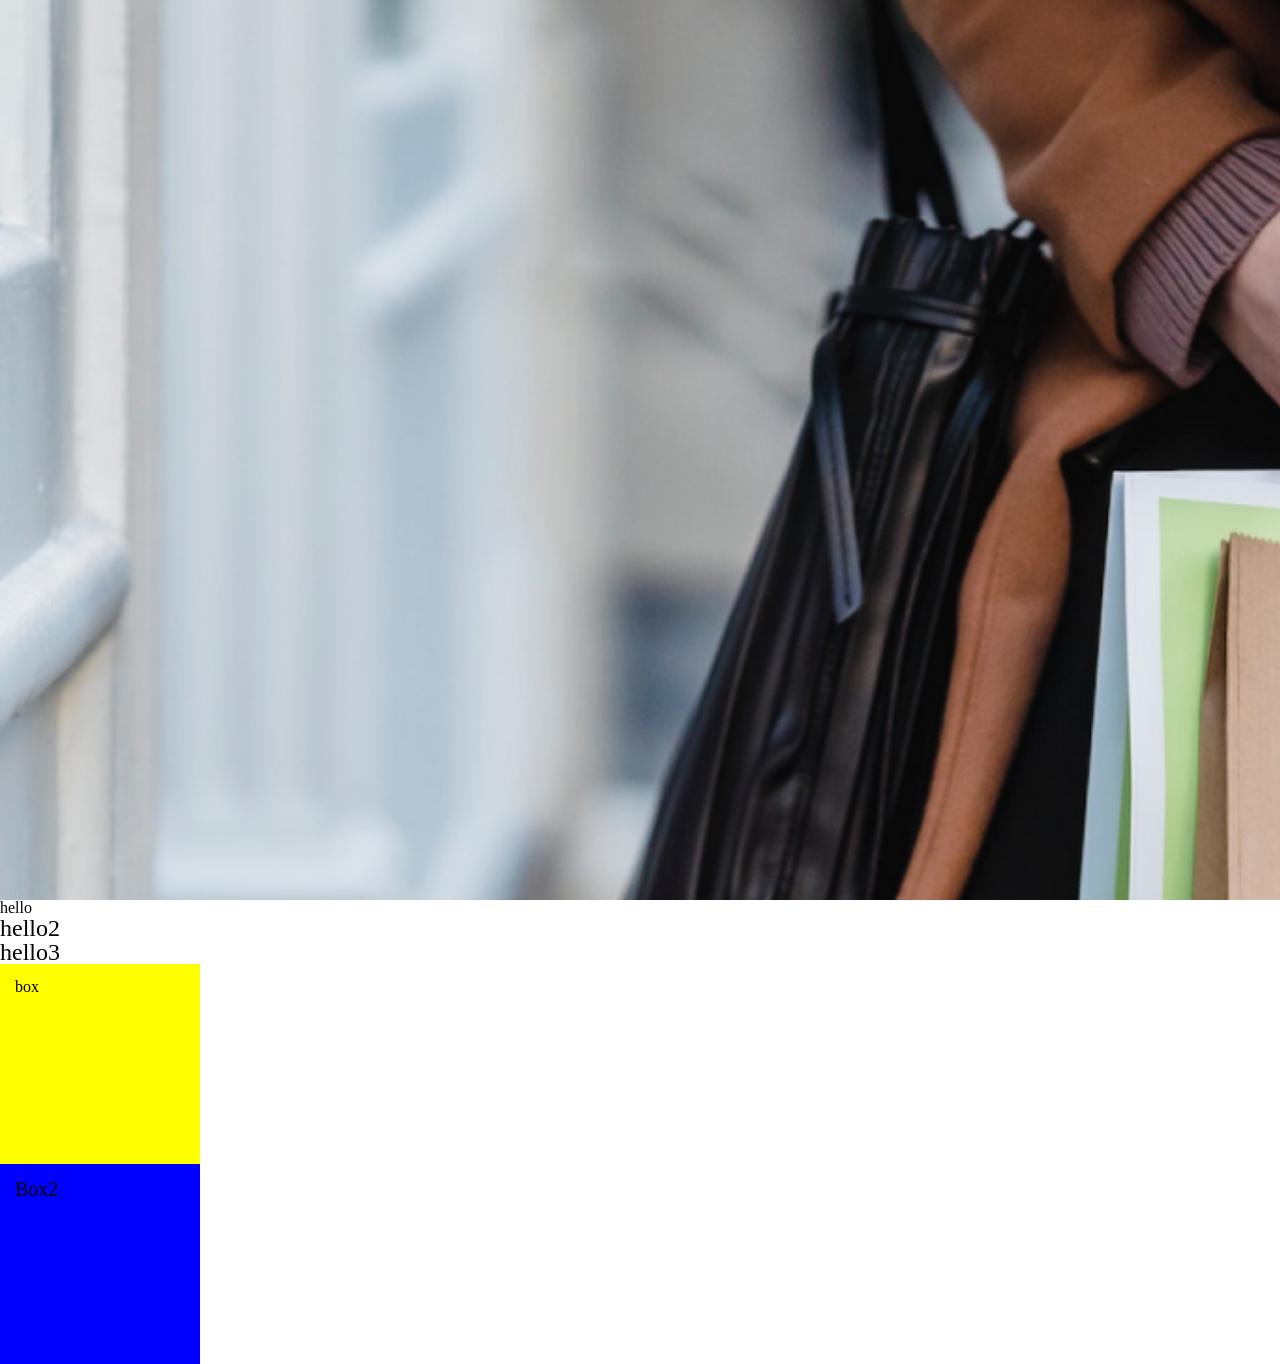
==== index.html @ 38a98d85 "add final" ====
<!DOCTYPE html>
<html lang="en">
  <head>
    <meta charset="UTF-8" />
    <meta name="viewport" content="width=device-width, initial-scale=1.0" />
    <title>Lesson 13</title>
    <link rel="stylesheet" href="css/reset.css" />
    <link rel="stylesheet" href="css/style.css" />
  </head>
  <body>
    <section>
      <div class="test-box"></div>
    </section>
    <section>
      <div class="size">
        <p>hello</p>
        <div class="size2">
          <p>hello2</p>
          <div class="size3">
            <p>hello3</p>
          </div>
        </div>
      </div>

      <div class="box">box</div>
      <div class="box2">Box2</div>
    </section>
    <!-- <section>
      <h2>Auto Fill</h2>
      <div class="grid-block grid-fill">
        <div class="grid-element">1</div>
        <div class="grid-element">2</div>
        <div class="grid-element">3</div>
        <div class="grid-element">4</div>
        <div class="grid-element">5</div>
        <div class="grid-element">6</div>
        <div class="grid-element">7</div>
      </div>

      <h2>Auto Fit</h2>
      <div class="grid-block grid-fit">
        <div class="grid-element">1</div>
        <div class="grid-element">2</div>
        <div class="grid-element">3</div>
        <div class="grid-element">4</div>
        <div class="grid-element">5</div>
        <div class="grid-element">6</div>
        <div class="grid-element">7</div>
      </div>
    </section>
    <section>
      <div class="container-grid">
        <h3>Products</h3>
        <div class="grid-wraper">
          <div class="box">
            <img
              class="product-image"
              src="https://gourban.in/cdn/shop/files/WAve.png?v=1705564263&width=2048"
              alt=""
            />
            <h2>1</h2>
          </div>
          <div class="box">
            <img
              class="product-image"
              src="https://gourban.in/cdn/shop/files/WAve.png?v=1705564263&width=2048"
              alt=""
            />
            <h2>2</h2>
          </div>
          <div class="box">
            <img
              class="product-image"
              src="https://gourban.in/cdn/shop/files/WAve.png?v=1705564263&width=2048"
              alt=""
            />
            <h2>3</h2>
          </div>
          <div class="box">
            <img
              class="product-image"
              src="https://gourban.in/cdn/shop/files/WAve.png?v=1705564263&width=2048"
              alt=""
            />
            <h2>4</h2>
          </div>
          <div class="box">
            <img
              class="product-image"
              src="https://gourban.in/cdn/shop/files/WAve.png?v=1705564263&width=2048"
              alt=""
            />
            <h2>5</h2>
          </div>
          <div class="box">
            <img
              class="product-image"
              src="https://gourban.in/cdn/shop/files/WAve.png?v=1705564263&width=2048"
              alt=""
            />
            <h2>6</h2>
          </div>
          <div class="box">
            <img
              class="product-image"
              src="https://gourban.in/cdn/shop/files/WAve.png?v=1705564263&width=2048"
              alt=""
            />
            <h2>7</h2>
          </div>
          <div class="box">
            <img
              class="product-image"
              src="https://gourban.in/cdn/shop/files/WAve.png?v=1705564263&width=2048"
              alt=""
            />
            <h2>8</h2>
          </div>
        </div>
      </div>
    </section>
    <section>
      <div class="bg-image">
        <div class="bg-color"></div>
      </div>
    </section>
    <section>
      <form class="form-element-main" action="">
        <div class="form-el">
          <label for="username">Username</label>
          <input
            class="input-el"
            type="text"
            id="username"
            name="myusername"
            required
          />
        </div>
        <div class="radio-box">
          <div>
            <input type="radio" name="gender" id="genderfemale" />
            <label for="genderfemale">Female</label>
          </div>
          <div>
            <input type="radio" name="gender" id="gendermale" />
            <label for="gendermale">Male</label>
          </div>
        </div>
        <div class="checkbox">
          <input type="checkbox" name="checkboxvalue" id="check" />
          <label for="check">I agree terms and conditions</label>
        </div>

        <button class="btn-submit" type="submit">submit</button>
      </form>
    </section> -->
  </body>
</html>
---- css/style.css ----
.bg-image {
  background-image: url("../images/pexels-tim-douglas.png");
  width: 100%;
  height: 500px;
  background-repeat: no-repeat;
  background-size: cover;
}
.bg-color {
  background-color: #000;
  height: 100%;
  width: 100%;
  opacity: 60%;
}
.form-el {
  display: flex;
  flex-direction: column;
}
.input-el {
  width: 100%;
}
.form-element-main {
  max-width: 700px;
  width: 100%;
}

/* css grid */
.container-grid {
  max-width: 1200px;
  width: 90%;
  margin: 0 auto;
  background-color: lightgray;
}
.grid-wraper {
  display: grid;
  grid-template-columns: repeat(auto-fill, minmax(250px, 1fr));
  gap: 40px 30px;
}
.product-image {
  width: 100%;
}

/* auto filt & auto fill */
.grid-block {
  display: grid;
  column-gap: 10px;
}
.grid-fill {
  grid-template-columns: repeat(auto-fill, minmax(130px, 1fr));
}
.grid-fit {
  grid-template-columns: repeat(auto-fit, minmax(130px, 1fr));
}
.grid-element {
  background-color: lightblue;
  border: 1px solid #fff;
}

/*  css units */
.size {
  font-size: 1rem;
  /* 1 * 16 = 16px */
}
.size2 {
  font-size: 1.5rem;
  /* 1.5 * 16 = 24px */
}
.size3 {
  font-size: 1.5rem;
  /* 1.5 * 16 = 24px */
}
.box {
  width: 12.5rem;
  height: 12.5rem;
  padding: 0.9375rem;
  background-color: yellow;
}
.box2 {
  width: 12.5rem;
  height: 12.5rem;
  padding: 0.9375rem;
  background-color: blue;
  font-size: 20px;
}

.test-box {
  background-image: url("../images/pexels-tim-douglas.png");
  height: 100vh;
  width: 100%;
  background-repeat: no-repeat;
  background-size: cover;
}
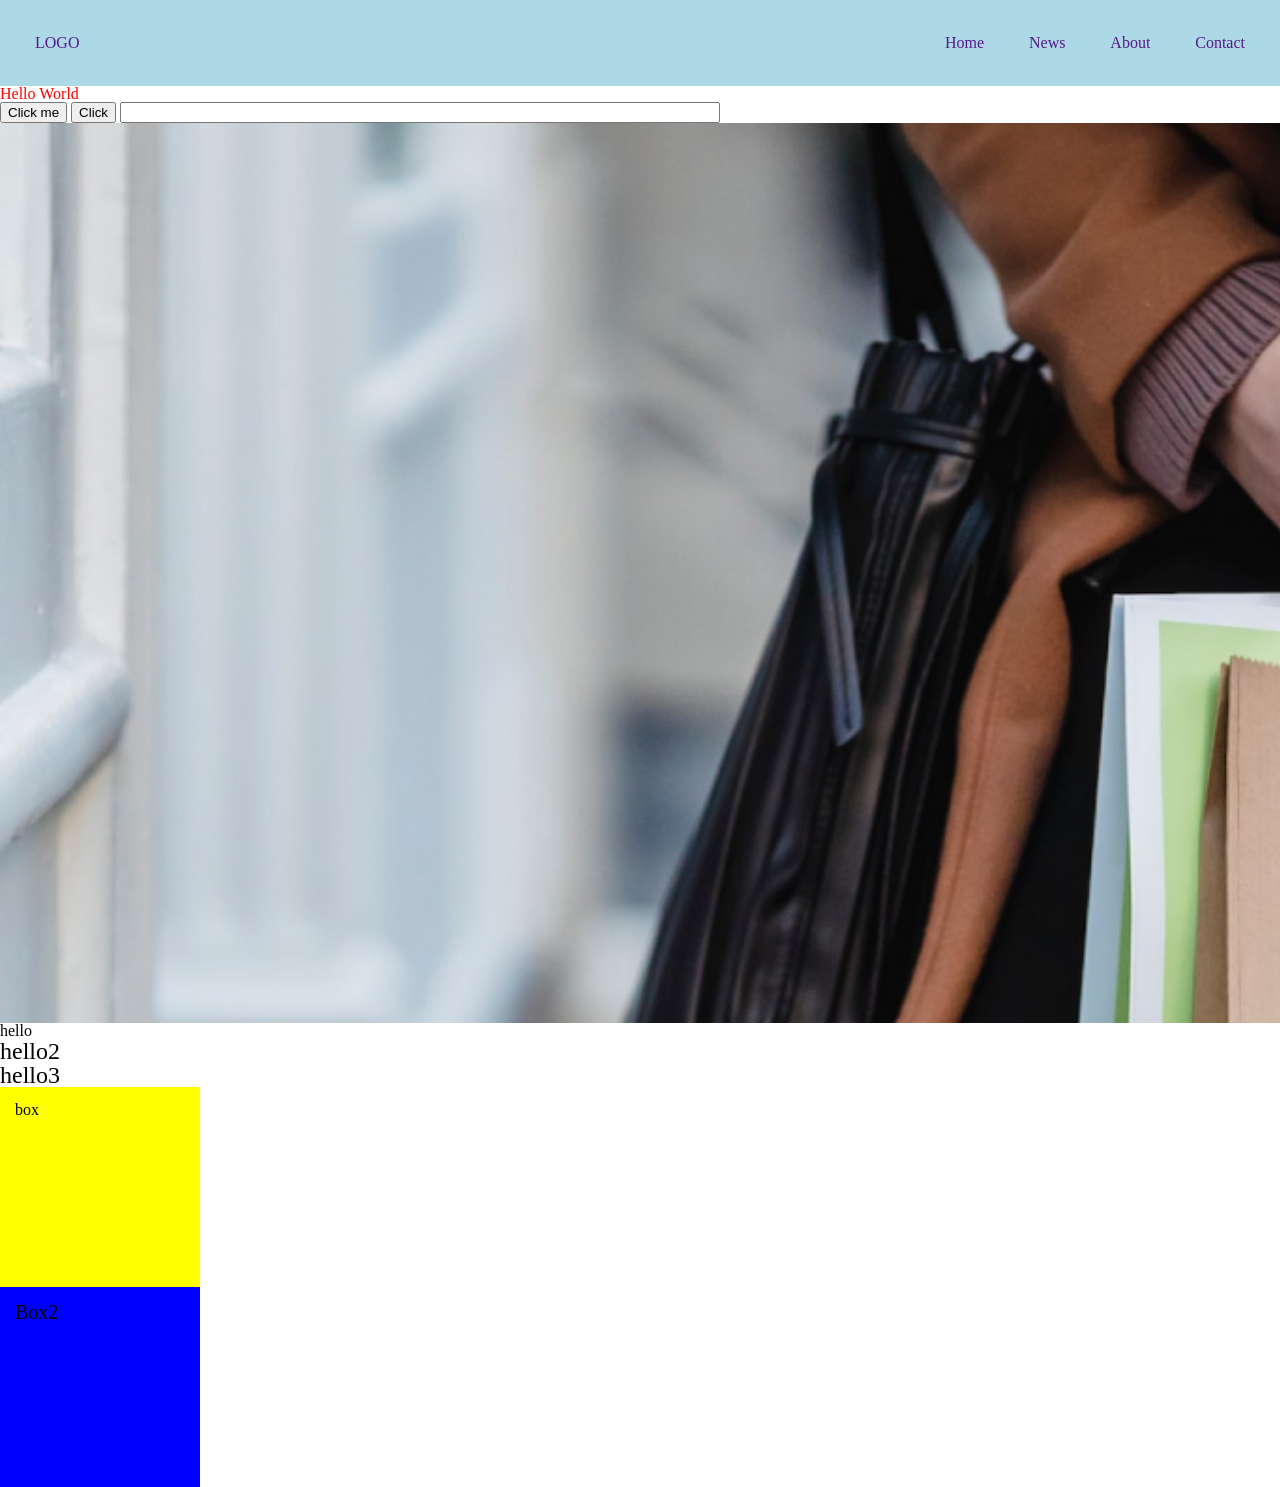
==== commit 003c3ce6: "add js" ====
--- a/index.html
+++ b/index.html
@@ -4,10 +4,50 @@
     <meta charset="UTF-8" />
     <meta name="viewport" content="width=device-width, initial-scale=1.0" />
     <title>Lesson 13</title>
+
+    <!-- fb meta tags -->
+    <meta
+      property="og:url"
+      content="https://kristina-makalatia.github.io/less-last-web215/"
+    />
+    <meta property="og:type" content="website" />
+    <meta property="og:title" content="Our Fb Ttitle" />
+    <meta property="og:description" content="Our Fb Description" />
+    <meta
+      property="og:image"
+      content="https://gratisography.com/wp-content/uploads/2024/01/gratisography-cyber-kitty-800x525.jpg"
+    />
     <link rel="stylesheet" href="css/reset.css" />
     <link rel="stylesheet" href="css/style.css" />
   </head>
   <body>
+    <header>
+      <div class="navigation-block">
+        <a href="">LOGO</a>
+        <nav class="nav" id="navBar">
+          <ul class="ul-el">
+            <li><a href="">Home</a></li>
+            <li><a href="">News</a></li>
+            <li><a href="">About</a></li>
+            <li><a href="">Contact</a></li>
+          </ul>
+        </nav>
+
+        <div class="burger-bar" id="burgerBar">
+          <div class="line line1"></div>
+          <div class="line line2"></div>
+          <div class="line line3"></div>
+        </div>
+      </div>
+    </header>
+    <section>
+      <div id="wraper"></div>
+
+      <button id="btn-click">Click me</button>
+      <button id="btn-new">Click</button>
+
+      <input class="input-el" type="text" id="username" name="inputel" />
+    </section>
     <section>
       <div class="test-box"></div>
     </section>
@@ -154,5 +194,7 @@
         <button class="btn-submit" type="submit">submit</button>
       </form>
     </section> -->
+
+    <script src="js/script.js"></script>
   </body>
 </html>
--- a/css/style.css
+++ b/css/style.css
@@ -89,3 +89,75 @@
   background-repeat: no-repeat;
   background-size: cover;
 }
+
+.descr {
+  color: red;
+}
+.bodyClass {
+  background-color: lightseagreen;
+}
+.input-el {
+  outline: none;
+  max-width: 600px;
+  width: 100%;
+}
+
+/* header styles */
+.navigation-block {
+  display: flex;
+  justify-content: space-between;
+  background-color: lightblue;
+  padding: 35px;
+  position: relative;
+}
+.ul-el {
+  display: flex;
+  width: 300px;
+  justify-content: space-between;
+}
+
+.burger-bar {
+  width: 40px;
+  height: 40px;
+  border: 2px solid #000;
+  position: absolute;
+  top: 20px;
+  right: 15px;
+  display: none;
+}
+.line {
+  width: 80%;
+  height: 1px;
+  background-color: #fff;
+  position: absolute;
+  top: 50%;
+  left: 50%;
+  transform: translate(-50%, -50%);
+}
+.line1 {
+  top: 30%;
+}
+.line3 {
+  top: 70%;
+}
+
+@media (max-width: 768px) {
+  .nav {
+    display: none;
+  }
+  .burger-bar {
+    display: block;
+  }
+  .navigation-block {
+    flex-direction: column;
+  }
+  .ul-el {
+    flex-direction: column;
+    align-items: center;
+    width: 100%;
+    margin-top: 30px;
+  }
+  .nav.activeNav {
+    display: block;
+  }
+}
